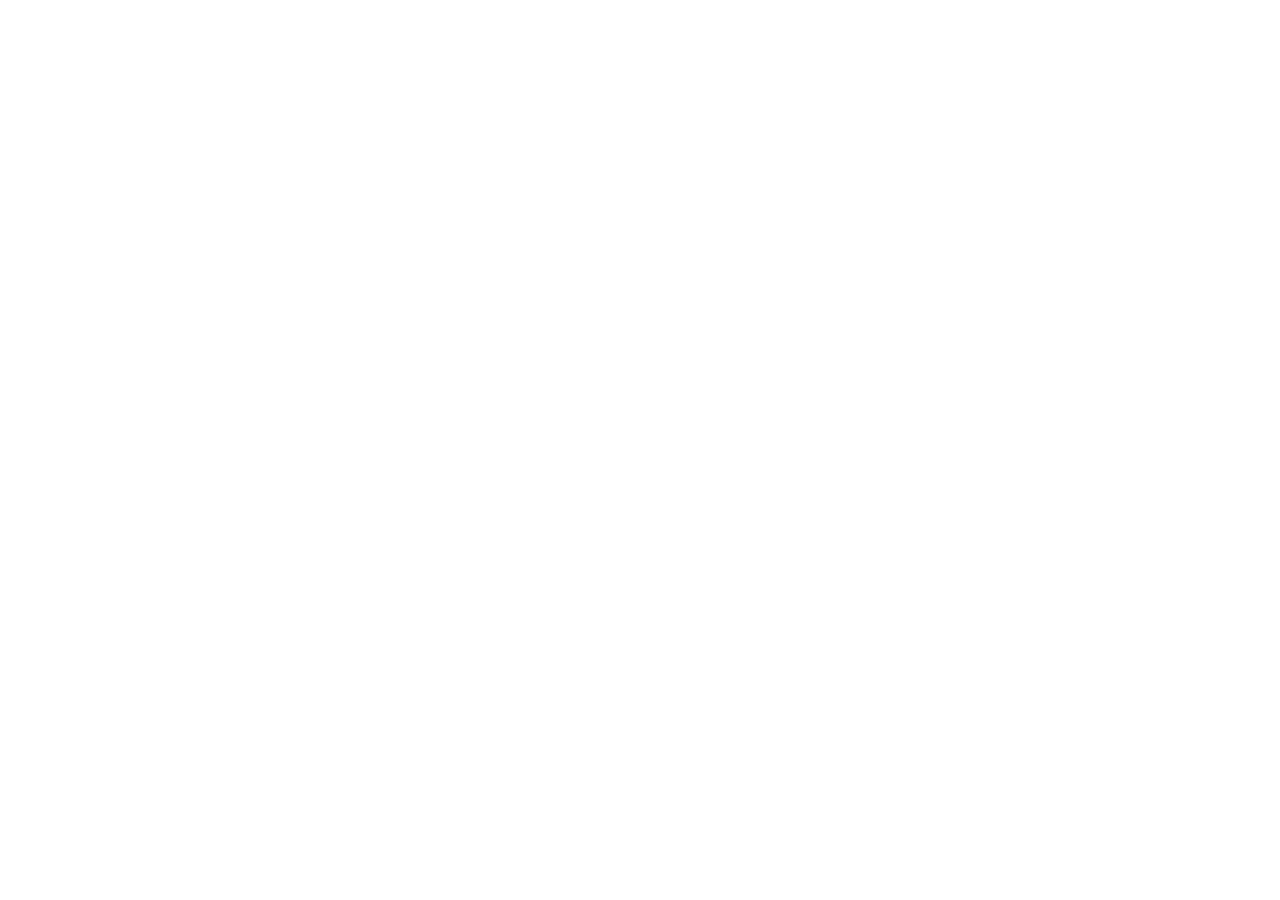
==== Index.html @ 8e513df8 "大致功能完成，目前还无法运行" ====
﻿<!DOCTYPE html>
<html>
<head>
<meta http-equiv="Content-Type" content="text/html; charset=utf-8"/>
    <title></title>
	<meta charset="utf-8" />
    <script type="text/javascript" src="lib/MyScript.js"></script>
</head>
<body>

</body>
</html>
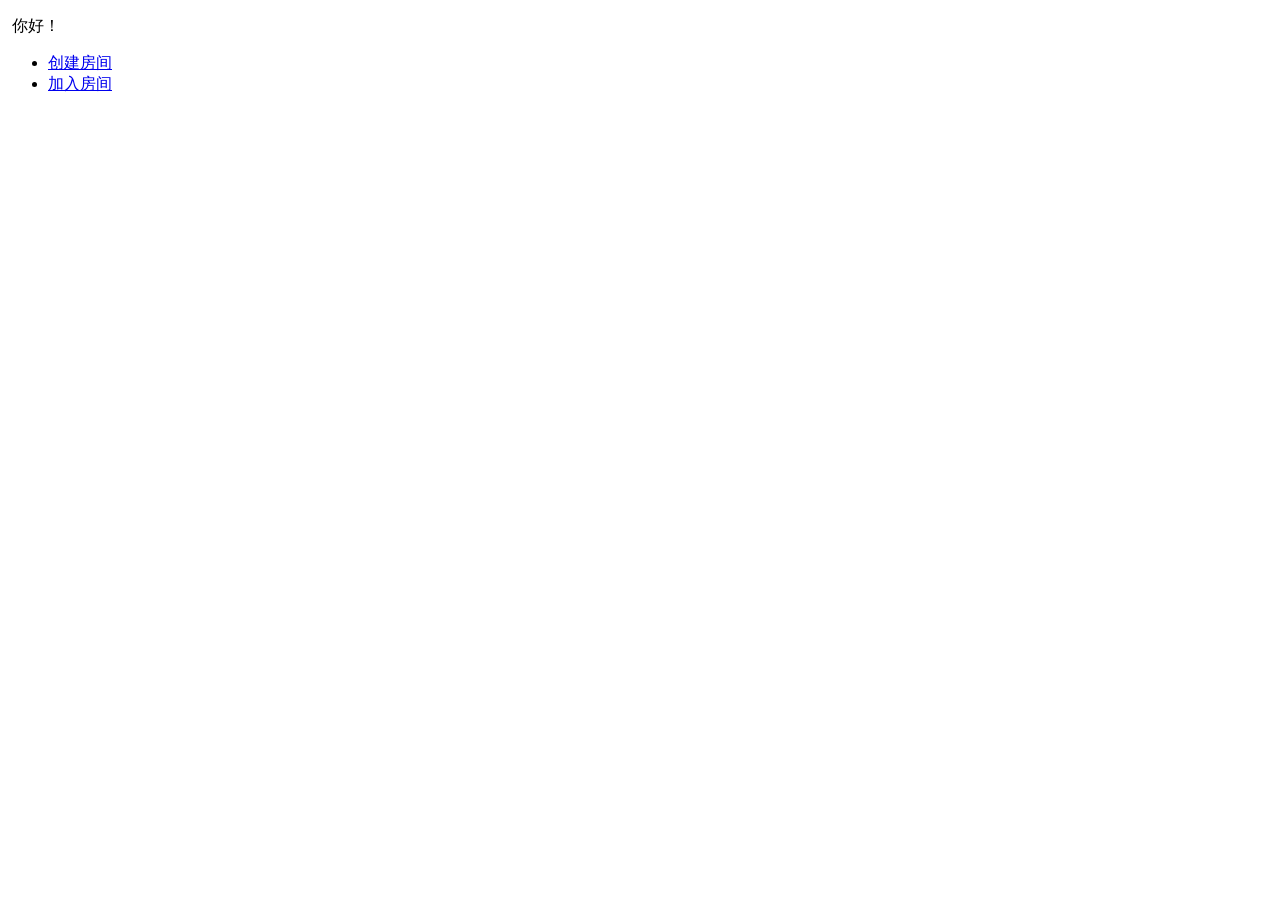
==== commit e5da986b: "index添加部分功能" ====
--- a/Index.html
+++ b/Index.html
@@ -4,9 +4,30 @@
 <meta http-equiv="Content-Type" content="text/html; charset=utf-8"/>
     <title></title>
 	<meta charset="utf-8" />
-    <script type="text/javascript" src="lib/MyScript.js"></script>
+    <script type="text/javascript">
+        function showValue(){
+            var Ohref = window.location.href;
+            var arrhref = Ohref.split("?user=");
+            var arrhref1 = arrhref[1].split("&");
+            return arrhref1[0];
+        }
+
+    </script>
 </head>
 <body>
+    
+    <p>
+        <strong id="u">
+            <script>
+                u.innerText = showValue();
+            </script>
+        </strong>
+        &nbsp;你好！
+    </p>
 
+    <ul>
+        <li><a href="#">创建房间</a></li>
+        <li><a href="#">加入房间</a></li>
+    </ul>
 </body>
 </html>
